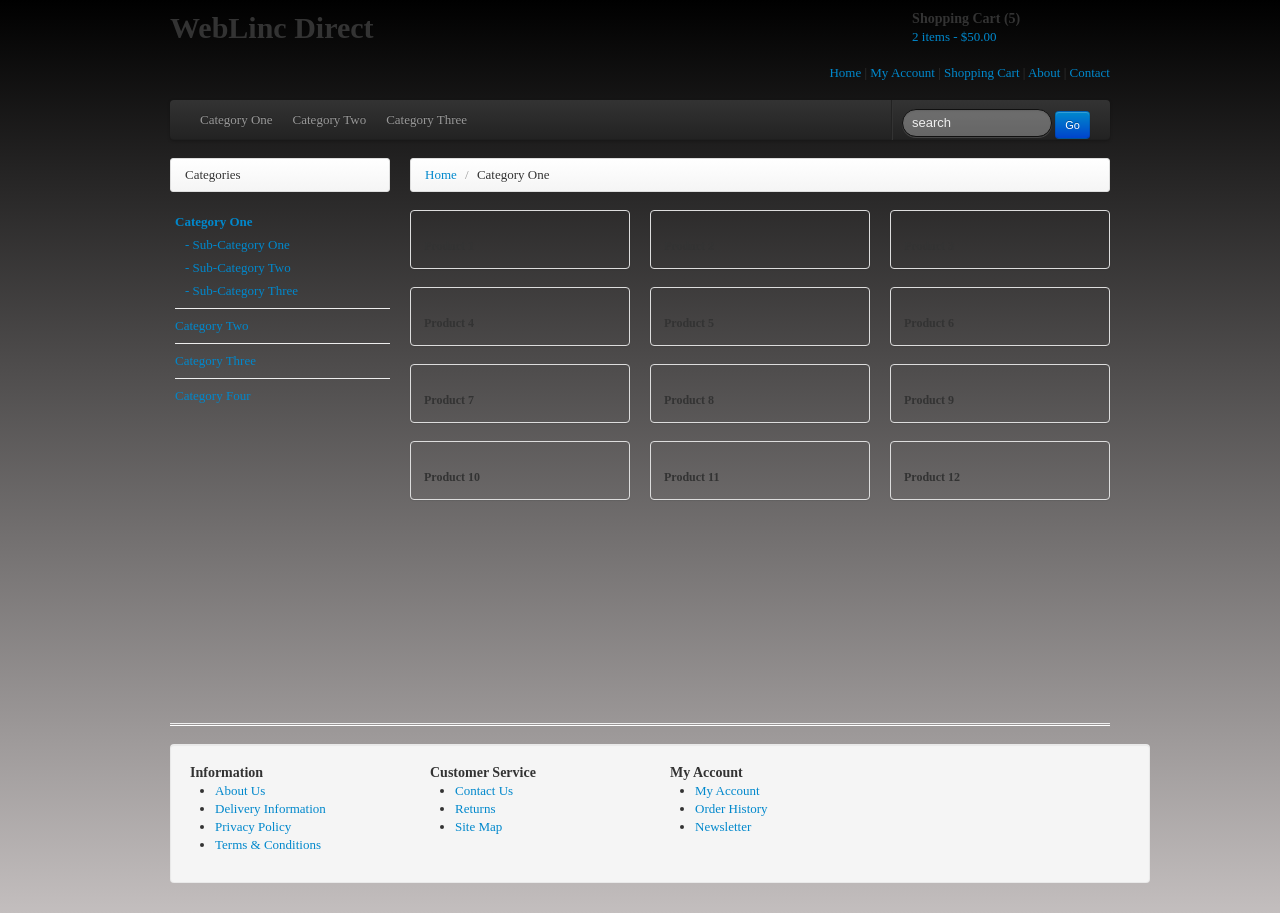
==== index.html @ e4625c04 "Initial commit" ====
<!DOCTYPE html>
<!--[if lt IE 7]>      <html class="no-js lt-ie9 lt-ie8 lt-ie7"> <![endif]-->
<!--[if IE 7]>         <html class="no-js lt-ie9 lt-ie8"> <![endif]-->
<!--[if IE 8]>         <html class="no-js lt-ie9"> <![endif]-->
<!--[if gt IE 8]><!--> <html class="no-js"> <!--<![endif]-->
    <head>
        <meta charset="utf-8">
        <meta http-equiv="X-UA-Compatible" content="IE=edge,chrome=1">
        <title>Product Brow-fluidse</title>
        <meta name="description" content="">
        <meta name="viewport" content="width=device-width">

        <!-- Place favicon.ico and apple-touch-icon.png in the root directory -->

        <link rel="stylesheet" href="css/normalize.css">
        <link rel="stylesheet" href="css/main.css">
        <link rel="stylesheet" href="css/bootstrap/main.css">
        <link rel="stylesheet" href="css/bootstrap/bootstrap.css">
        <script src="js/vendor/modernizr-2.6.2.min.js"></script>
    </head>
    <body>
        <div class="container wrapper clearfix">
                        <!-- Start Header-->
            <div class="row-fluid">
                <div class="span4 logo">
                    <a href="index.html">
                        <h1>WebLinc Direct</h1>
                    </a>
                </div>
                <div class="span8">
                    <div class="row-fluid">
                        <div class="span8">&nbsp;</div>
                        <div class="span4">
                            <a href="cart.html"><h4>Shopping Cart (5)</h4></a>
                            <a href="cart.html">2 items - $50.00 </a>
                        </div>
                    </div>
                    <br/>
                    <div class="row-fluid">
                        <div class="link pull-right">
                            <a href="index.html">Home</a> |
                            <a href="my_account.html">My Account</a> |
                            <a href="cart.html">Shopping Cart</a> |
                            <a href="about.html">About</a> |
                            <a href="contact.html">Contact</a>
                        </div>
                    </div>
                </div>
            </div>
            <!-- End Header-->

            <!-- Start Navigation -->
            <div class="row-fluid">
                <div class="span12">
                    <div class="navbar">
                        <div class="navbar-inner">
                            <div class="container" style="width: auto;">
                                <a class="btn btn-navbar" data-toggle="collapse" data-target=".nav-collapse">
                                    <span class="icon-bar"></span>
                                    <span class="icon-bar"></span>
                                    <span class="icon-bar"></span>
                                </a>
                                <div class="nav-collapse">
                                    <ul class="nav">
                                        <li><a href="category.html">Category One</a></li>
                                        <li><a href="category.html">Category Two</a></li>
                                        <li><a href="category.html">Category Three</a></li>

                                    </ul>
                                    <ul class="nav  pull-right">
                                        <li class="divider-vertical"></li>
                                        <form class="navbar-search" method="get" action="">
                                            <input class="search-query  span2" placeholder="search" type="text"/>
                                            <button class="btn btn-primary btn-small" type="submit">Go</button>
                                        </form>
                                    </ul>
                                </div>
                            </div>
                        </div>
                    </div>
                </div>
            </div>
            <!-- End Navigation -->
            <div class="row-fluid">
                <div class="span3">
                    <!-- start sidebar -->
                    <ul class="breadcrumb">
                        <li><span>Categories</span></li>
                    </ul>
                    <div class="product_list">
                        <ul class="nav">
                            <li>
                                <a class="active" href="category.html">Category One</a>
                                <ul>
                                    <li><a href="listing.html"> - Sub-Category One</a></li>
                                    <li><a href="listing.html"> - Sub-Category Two</a></li>
                                    <li><a href="listing.html"> - Sub-Category Three</a></li>
                                </ul>
                            </li>

                            <li><a href="category.html">Category Two</a></li>
                            <li><a href="category.html">Category Three</a></li>
                            <li><a href="category.html">Category Four</a></li>

                        </ul>
                    </div>
                    <!-- end sidebar -->        
                </div>
                <div class="span9">
                    <ul class="breadcrumb">
                        <li>
                            <a href="#">Home</a> <span class="divider">/</span>
                        </li>
                        <li class="active">
                            <a href="#">Category One</a>
                        </li>
                    </ul>


                    <div class="row-fluid">
                        <!-- start categories -->
                        <ul class="thumbnails">
                            <li class="span3">
                                <div class="thumbnail">
                                    <a href="products/product-1.html" class="product"><img alt="" src="http://placehold.it/220x180" /></a>
                                    <div class="caption">
                                        <h5>Product 1</h5>
                                    </div>
                                </div>
                            </li>
                            <li class="span3">
                                <div class="thumbnail">
                                    <a href="products/product-2.html" class="product"><img alt="" src="http://placehold.it/220x180" /></a>
                                    <div class="caption">
                                        <h5>Product 2</h5>
                                    </div>
                                </div>
                            </li>
                            <li class="span3">
                                <div class="thumbnail">
                                    <a href="products/product-3.html" class="product"><img alt="" src="http://placehold.it/220x180" /></a>
                                    <div class="caption">
                                        <h5>Product 3</h5>
                                    </div>
                                </div>
                            </li>
                            <li class="span3">
                                <div class="thumbnail">
                                    <a href="products/product-4.html" class="product"><img alt="" src="http://placehold.it/220x180" /></a>
                                    <div class="caption">
                                        <h5>Product 4</h5>
                                    </div>
                                </div>
                            </li>
                            <li class="span3">
                                <div class="thumbnail">
                                    <a href="products/product-5.html" class="product"><img alt="" src="http://placehold.it/220x180" /></a>
                                    <div class="caption">
                                        <h5>Product 5</h5>
                                    </div>
                                </div>
                            </li>
                            <li class="span3">
                                <div class="thumbnail">
                                    <a href="products/product-6.html" class="product"><img alt="" src="http://placehold.it/220x180" /></a>
                                    <div class="caption">
                                        <h5>Product 6</h5>
                                    </div>
                                </div>
                            </li>
                            <li class="span3">
                                <div class="thumbnail">
                                    <a href="products/product-1.html" class="product"><img alt="" src="http://placehold.it/220x180" /></a>
                                    <div class="caption">
                                        <h5>Product 7</h5>
                                    </div>
                                </div>
                            </li>
                            <li class="span3">
                                <div class="thumbnail">
                                    <a href="products/product-2.html" class="product"><img alt="" src="http://placehold.it/220x180" /></a>
                                    <div class="caption">
                                        <h5>Product 8</h5>
                                    </div>
                                </div>
                            </li>
                            <li class="span3">
                                <div class="thumbnail">
                                    <a href="products/product-3.html" class="product"><img alt="" src="http://placehold.it/220x180" /></a>
                                    <div class="caption">
                                        <h5>Product 9</h5>
                                    </div>
                                </div>
                            </li>
                            <li class="span3">
                                <div class="thumbnail">
                                    <a href="products/product-4.html" class="product"><img alt="" src="http://placehold.it/220x180" /></a>
                                    <div class="caption">
                                        <h5>Product 10</h5>
                                    </div>
                                </div>
                            </li>
                            <li class="span3">
                                <div class="thumbnail">
                                    <a href="products/product-5.html" class="product"><img alt="" src="http://placehold.it/220x180" /></a>
                                    <div class="caption">
                                        <h5>Product 11</h5>
                                    </div>
                                </div>
                            </li>
                            <li class="span3">
                                <div class="thumbnail">
                                    <a href="products/product-6.html" class="product"><img alt="" src="http://placehold.it/220x180" /></a>
                                    <div class="caption">
                                        <h5>Product 12</h5>
                                    </div>
                                </div>
                            </li>
                        </ul>
                        <!-- end categories -->
                    </div>
                </div>

            </div>


            <footer>
                <hr>
                <div class="row-fluid well no_margin_left">

                    <div class="span3">
                        <h4>Information</h4>
                        <ul>
                            <li><a href="about.html">About Us</a></li>
                            <li><a href="about.html">Delivery Information</a></li>
                            <li><a href="about.html">Privacy Policy</a></li>
                            <li><a href="about.html">Terms &amp; Conditions</a></li>
                        </ul>
                    </div>
                    <div class="span3">
                        <h4>Customer Service</h4>
                        <ul>
                            <li><a href="contact.html">Contact Us</a></li>
                            <li><a href="about.html">Returns</a></li>
                            <li><a href="about.html">Site Map</a></li>
                        </ul>
                    </div>

                    <div class="span3">
                        <h4>My Account</h4>
                        <ul>
                            <li><a href="my_account.html">My Account</a></li>
                            <li><a href="about.html">Order History</a></li>

                            <li><a href="about.html">Newsletter</a></li>
                        </ul>
                    </div>

                </div>
            </footer>
        </div>
        <div class="quickview-container"></div>

        <script src="js/vendor/jquery-1.8.2.min.js"></script>
        <script src="js/plugins.js"></script>
        <script src="js/main.js"></script>
    </body>
</html>
---- css/main.css ----
/*
 * HTML5 Boilerplate
 *
 * What follows is the result of much research on cross-browser styling.
 * Credit left inline and big thanks to Nicolas Gallagher, Jonathan Neal,
 * Kroc Camen, and the H5BP dev community and team.
 */

/* ==========================================================================
   Base styles: opinionated defaults
   ========================================================================== */

html,
button,
input,
select,
textarea {
    color: #222;
}

body {
    font-size: 1em;
    line-height: 1.4;
}

/*
 * Remove text-shadow in selection highlight: h5bp.com/i
 * These selection declarations have to be separate.
 * Customize the background color to match your design.
 */

::-moz-selection {
    background: #b3d4fc;
    text-shadow: none;
}

::selection {
    background: #b3d4fc;
    text-shadow: none;
}

/*
 * A better looking default horizontal rule
 */

hr {
    display: block;
    height: 1px;
    border: 0;
    border-top: 1px solid #ccc;
    margin: 1em 0;
    padding: 0;
}

/*
 * Remove the gap between images and the bottom of their containers: h5bp.com/i/440
 */

img {
    vertical-align: middle;
}

/*
 * Remove default fieldset styles.
 */

fieldset {
    border: 0;
    margin: 0;
    padding: 0;
}

/*
 * Allow only vertical resizing of textareas.
 */

textarea {
    resize: vertical;
}

/* ==========================================================================
   Chrome Frame prompt
   ========================================================================== */

.chromeframe {
    margin: 0.2em 0;
    background: #ccc;
    color: #000;
    padding: 0.2em 0;
}

/* ==========================================================================
   Author's custom styles
   ========================================================================== */

body {
    background: -webkit-gradient(linear, left top, left bottom, from(#000), to(#C3BEBE)); /* for webkit browsers */
    background: -moz-linear-gradient(top,  #000,  #C3BEBE); /* for firefox 3.6+ */
}
.wrapper {
    font-family: Palatino, "Palatino Linotype", "Palatino LT STD", "Book Antiqua", Georgia, serif;
}
.wrapper.in-quickview {
    width: 48%;
    margin: 1%;
}
    .in-quickview .thumbnails li {
        width: 29%;
    }
    .quickview-container {
        display: none;
        position: fixed;
        top: 0;
        right: 0;
        width: 48%;
        height: 100%;
    }
        .quickview .product-detail { display: none; }
    .qv-count-1 .quickview-container,
    .qv-count-2 .quickview-container,
    .qv-count-3 .quickview-container {
        display: block;
    }
        .quickview {
            border: 1px solid #000;
        }
        .qv-count-1 .quickview {
            height: 100%;
            background: #fff url(../img/quickview-large.jpg) center center no-repeat;
        }
        .qv-count-2 .quickview {
            height: 50%;
            background: #fff url(../img/quickview-medium.jpg) center center no-repeat;
        }
        .qv-count-3 .quickview {
            height: 33%;
            background: #fff url(../img/quickview-small.jpg) center center no-repeat;
        }

/* ==========================================================================
   Helper classes
   ========================================================================== */

/*
 * Image replacement
 */

.ir {
    background-color: transparent;
    border: 0;
    overflow: hidden;
    /* IE 6/7 fallback */
    *text-indent: -9999px;
}

.ir:before {
    content: "";
    display: block;
    width: 0;
    height: 100%;
}

/*
 * Hide from both screenreaders and browsers: h5bp.com/u
 */

.hidden {
    display: none !important;
    visibility: hidden;
}

/*
 * Hide only visually, but have it available for screenreaders: h5bp.com/v
 */

.visuallyhidden {
    border: 0;
    clip: rect(0 0 0 0);
    height: 1px;
    margin: -1px;
    overflow: hidden;
    padding: 0;
    position: absolute;
    width: 1px;
}

/*
 * Extends the .visuallyhidden class to allow the element to be focusable
 * when navigated to via the keyboard: h5bp.com/p
 */

.visuallyhidden.focusable:active,
.visuallyhidden.focusable:focus {
    clip: auto;
    height: auto;
    margin: 0;
    overflow: visible;
    position: static;
    width: auto;
}

/*
 * Hide visually and from screenreaders, but maintain layout
 */

.invisible {
    visibility: hidden;
}

/*
 * Clearfix: contain floats
 *
 * For modern browsers
 * 1. The space content is one way to avoid an Opera bug when the
 *    `contenteditable` attribute is included anywhere else in the document.
 *    Otherwise it causes space to appear at the top and bottom of elements
 *    that receive the `clearfix` class.
 * 2. The use of `table` rather than `block` is only necessary if using
 *    `:before` to contain the top-margins of child elements.
 */

.clearfix:before,
.clearfix:after {
    content: " "; /* 1 */
    display: table; /* 2 */
}

.clearfix:after {
    clear: both;
}

/*
 * For IE 6/7 only
 * Include this rule to trigger hasLayout and contain floats.
 */

.clearfix {
    *zoom: 1;
}

/* ==========================================================================
   EXAMPLE Media Queries for Responsive Design.
   Theses examples override the primary ('mobile first') styles.
   Modify as content requires.
   ========================================================================== */

@media only screen and (min-width: 35em) {
    /* Style adjustments for viewports that meet the condition */
}

@media only screen and (-webkit-min-device-pixel-ratio: 1.5),
       only screen and (min-resolution: 144dpi) {
    /* Style adjustments for high resolution devices */
}

/* ==========================================================================
   Print styles.
   Inlined to avoid required HTTP connection: h5bp.com/r
   ========================================================================== */

@media print {
    * {
        background: transparent !important;
        color: #000 !important; /* Black prints faster: h5bp.com/s */
        box-shadow: none !important;
        text-shadow: none !important;
    }

    a,
    a:visited {
        text-decoration: underline;
    }

    a[href]:after {
        content: " (" attr(href) ")";
    }

    abbr[title]:after {
        content: " (" attr(title) ")";
    }

    /*
     * Don't show links for images, or javascript/internal links
     */

    .ir a:after,
    a[href^="javascript:"]:after,
    a[href^="#"]:after {
        content: "";
    }

    pre,
    blockquote {
        border: 1px solid #999;
        page-break-inside: avoid;
    }

    thead {
        display: table-header-group; /* h5bp.com/t */
    }

    tr,
    img {
        page-break-inside: avoid;
    }

    img {
        max-width: 100% !important;
    }

    @page {
        margin: 0.5cm;
    }

    p,
    h2,
    h3 {
        orphans: 3;
        widows: 3;
    }

    h2,
    h3 {
        page-break-after: avoid;
    }
}
---- css/bootstrap/main.css ----
/* 
    Document   : style
    Created on : Mar 3, 2012, 7:04:15 PM
    Author     : gieart
    Description:
        Purpose of the stylesheet follows.
*/

body{padding-top: 10px; padding-bottom: 10px}   
.span12, .container{width: 940px;}
.no_margin_left {margin-left: 0;}
.footer h4{margin-top: 8px;}

.logo{
    height: 90px;
}

.links a{
    margin-right: 5px;
}

/* product_list - the side bar*/
.product_list {
    margin-top: -5px;
    margin-left: 5px;
    min-height: 500px;
}
.product_list ul {
    list-style: none;
    margin: 0;
}
.product_list > ul > li {
    padding: 8px 8px 8px 0px;
}
.product_list > ul > li + li {
    border-top: 1px solid #EEEEEE;
}
.product_list > ul > li > a {
    text-decoration: none;
}
.product_list > ul > li > a:hover{
    text-decoration: none;
    background: none;
}
.product_list > ul > li ul {
    display: none;
}
.product_list > ul > li a.active {
    font-weight: bold;
}
.product_list > ul > li a.active + ul {
    display: block;
}
.product_list > ul > li ul > li {
    padding: 5px 5px 0px 10px;
}
.product_list > ul > li ul > li > a {
    text-decoration: none;
    display: block;
}
.product_list > ul > li ul > li > a.active {
    font-weight: bold;
}



.related_products .span2 {
    width:160px;
}


.product_comparison .thumbnail{
    border: none;
    text-align:center;

}

.product_comparison small{
    font-weight: normal;
}

.product_comparison .product_stars {
    text-align:center;
    margin: 0 auto;
    width: 85px;
}
.product_comparison .price_summary td{
    text-align:center;
}
.navbar .btn.search_btn {
    margin-top:1px;
}

.carousel-inner {
    height: 286px;
}
.carousel-caption {
    bottom: -77px;
}

.popular_products .span2{
    width:160px;
}


.customer_service {
    text-align:right;
    font-size:13px;
}

.table td.center_text{
    text-align:center;
}
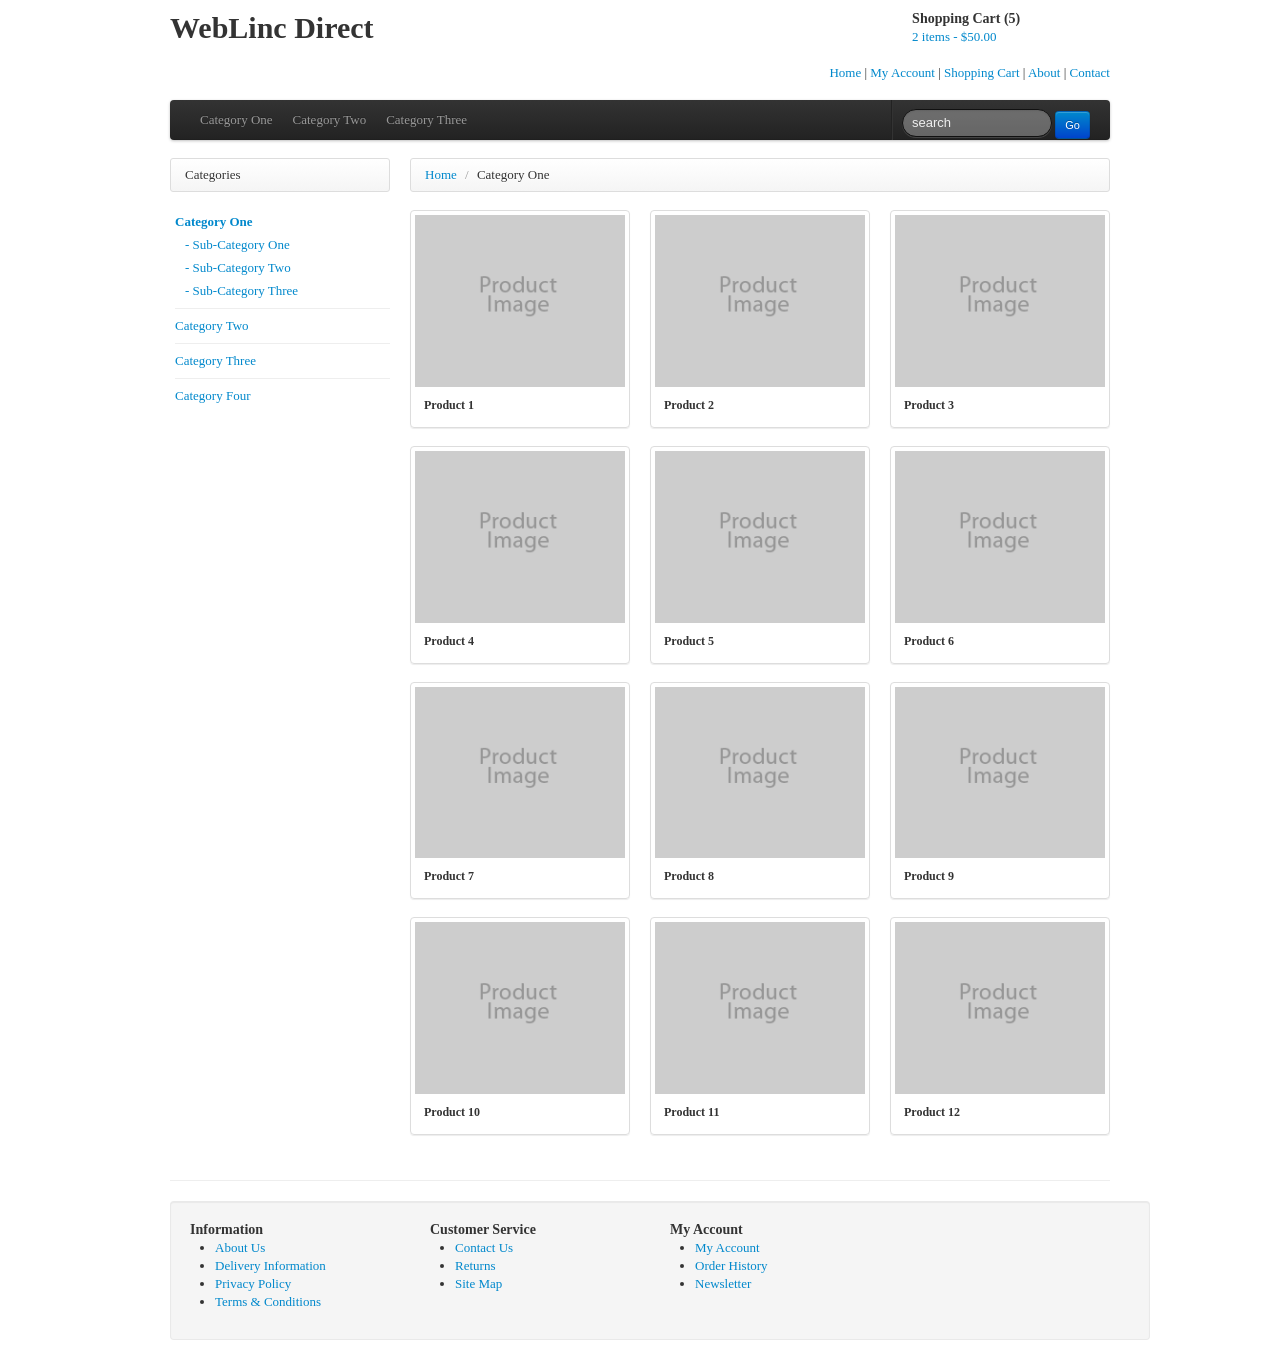
==== commit 157e1628: "Add quickview hover icons and refine styling" ====
--- a/index.html
+++ b/index.html
@@ -6,7 +6,7 @@
     <head>
         <meta charset="utf-8">
         <meta http-equiv="X-UA-Compatible" content="IE=edge,chrome=1">
-        <title>Product Brow-fluidse</title>
+        <title>Product Browse Experiment: Multiple Quick View</title>
         <meta name="description" content="">
         <meta name="viewport" content="width=device-width">
 
@@ -122,7 +122,10 @@
                         <ul class="thumbnails">
                             <li class="span3">
                                 <div class="thumbnail">
-                                    <a href="products/product-1.html" class="product"><img alt="" src="http://placehold.it/220x180" /></a>
+                                    <a href="products/product-1.html" class="product">
+                                        <img alt="" src="img/image_placeholder.png" />
+                                        <span class="quickview-trigger">Quickview</span>
+                                    </a>
                                     <div class="caption">
                                         <h5>Product 1</h5>
                                     </div>
@@ -130,7 +133,10 @@
                             </li>
                             <li class="span3">
                                 <div class="thumbnail">
-                                    <a href="products/product-2.html" class="product"><img alt="" src="http://placehold.it/220x180" /></a>
+                                    <a href="products/product-2.html" class="product">
+                                        <img alt="" src="img/image_placeholder.png" />
+                                        <span class="quickview-trigger">Quickview</span>
+                                    </a>
                                     <div class="caption">
                                         <h5>Product 2</h5>
                                     </div>
@@ -138,7 +144,10 @@
                             </li>
                             <li class="span3">
                                 <div class="thumbnail">
-                                    <a href="products/product-3.html" class="product"><img alt="" src="http://placehold.it/220x180" /></a>
+                                    <a href="products/product-3.html" class="product">
+                                        <img alt="" src="img/image_placeholder.png" />
+                                        <span class="quickview-trigger">Quickview</span>
+                                    </a>
                                     <div class="caption">
                                         <h5>Product 3</h5>
                                     </div>
@@ -146,7 +155,10 @@
                             </li>
                             <li class="span3">
                                 <div class="thumbnail">
-                                    <a href="products/product-4.html" class="product"><img alt="" src="http://placehold.it/220x180" /></a>
+                                    <a href="products/product-4.html" class="product">
+                                        <img alt="" src="img/image_placeholder.png" />
+                                        <span class="quickview-trigger">Quickview</span>
+                                    </a>
                                     <div class="caption">
                                         <h5>Product 4</h5>
                                     </div>
@@ -154,7 +166,10 @@
                             </li>
                             <li class="span3">
                                 <div class="thumbnail">
-                                    <a href="products/product-5.html" class="product"><img alt="" src="http://placehold.it/220x180" /></a>
+                                    <a href="products/product-5.html" class="product">
+                                        <img alt="" src="img/image_placeholder.png" />
+                                        <span class="quickview-trigger">Quickview</span>
+                                    </a>
                                     <div class="caption">
                                         <h5>Product 5</h5>
                                     </div>
@@ -162,7 +177,10 @@
                             </li>
                             <li class="span3">
                                 <div class="thumbnail">
-                                    <a href="products/product-6.html" class="product"><img alt="" src="http://placehold.it/220x180" /></a>
+                                    <a href="products/product-6.html" class="product">
+                                        <img alt="" src="img/image_placeholder.png" />
+                                        <span class="quickview-trigger">Quickview</span>
+                                    </a>
                                     <div class="caption">
                                         <h5>Product 6</h5>
                                     </div>
@@ -170,7 +188,10 @@
                             </li>
                             <li class="span3">
                                 <div class="thumbnail">
-                                    <a href="products/product-1.html" class="product"><img alt="" src="http://placehold.it/220x180" /></a>
+                                    <a href="products/product-1.html" class="product">
+                                        <img alt="" src="img/image_placeholder.png" />
+                                        <span class="quickview-trigger">Quickview</span>
+                                    </a>
                                     <div class="caption">
                                         <h5>Product 7</h5>
                                     </div>
@@ -178,7 +199,10 @@
                             </li>
                             <li class="span3">
                                 <div class="thumbnail">
-                                    <a href="products/product-2.html" class="product"><img alt="" src="http://placehold.it/220x180" /></a>
+                                    <a href="products/product-2.html" class="product">
+                                        <img alt="" src="img/image_placeholder.png" />
+                                        <span class="quickview-trigger">Quickview</span>
+                                    </a>
                                     <div class="caption">
                                         <h5>Product 8</h5>
                                     </div>
@@ -186,7 +210,10 @@
                             </li>
                             <li class="span3">
                                 <div class="thumbnail">
-                                    <a href="products/product-3.html" class="product"><img alt="" src="http://placehold.it/220x180" /></a>
+                                    <a href="products/product-3.html" class="product">
+                                        <img alt="" src="img/image_placeholder.png" />
+                                        <span class="quickview-trigger">Quickview</span>
+                                    </a>
                                     <div class="caption">
                                         <h5>Product 9</h5>
                                     </div>
@@ -194,7 +221,10 @@
                             </li>
                             <li class="span3">
                                 <div class="thumbnail">
-                                    <a href="products/product-4.html" class="product"><img alt="" src="http://placehold.it/220x180" /></a>
+                                    <a href="products/product-4.html" class="product">
+                                        <img alt="" src="img/image_placeholder.png" />
+                                        <span class="quickview-trigger">Quickview</span>
+                                    </a>
                                     <div class="caption">
                                         <h5>Product 10</h5>
                                     </div>
@@ -202,7 +232,10 @@
                             </li>
                             <li class="span3">
                                 <div class="thumbnail">
-                                    <a href="products/product-5.html" class="product"><img alt="" src="http://placehold.it/220x180" /></a>
+                                    <a href="products/product-5.html" class="product">
+                                        <img alt="" src="img/image_placeholder.png" />
+                                        <span class="quickview-trigger">Quickview</span>
+                                    </a>
                                     <div class="caption">
                                         <h5>Product 11</h5>
                                     </div>
@@ -210,7 +243,10 @@
                             </li>
                             <li class="span3">
                                 <div class="thumbnail">
-                                    <a href="products/product-6.html" class="product"><img alt="" src="http://placehold.it/220x180" /></a>
+                                    <a href="products/product-6.html" class="product">
+                                        <img alt="" src="img/image_placeholder.png" />
+                                        <span class="quickview-trigger">Quickview</span>
+                                    </a>
                                     <div class="caption">
                                         <h5>Product 12</h5>
                                     </div>
--- a/css/main.css
+++ b/css/main.css
@@ -93,10 +93,7 @@
    Author's custom styles
    ========================================================================== */
 
-body {
-    background: -webkit-gradient(linear, left top, left bottom, from(#000), to(#C3BEBE)); /* for webkit browsers */
-    background: -moz-linear-gradient(top,  #000,  #C3BEBE); /* for firefox 3.6+ */
-}
+body {}
 .wrapper {
     font-family: Palatino, "Palatino Linotype", "Palatino LT STD", "Book Antiqua", Georgia, serif;
 }
@@ -137,6 +134,29 @@
             background: #fff url(../img/quickview-small.jpg) center center no-repeat;
         }
 
+.caption h5 {
+    color: #333;
+}
+
+.thumbnail {
+    position: relative;
+}
+    .thumbnail .quickview-trigger {
+        display: none;
+        text-align: center;
+    }
+    .hover .thumbnail .quickview-trigger {
+        display: block;
+        position: absolute;
+        top: 10px;
+        left: 10px;
+        width: 35px;
+        height: 35px;
+        background: url(../img/quickview.png) no-repeat;
+        text-indent: -9999px;
+        direction: ltr;
+    }
+
 /* ==========================================================================
    Helper classes
    ========================================================================== */
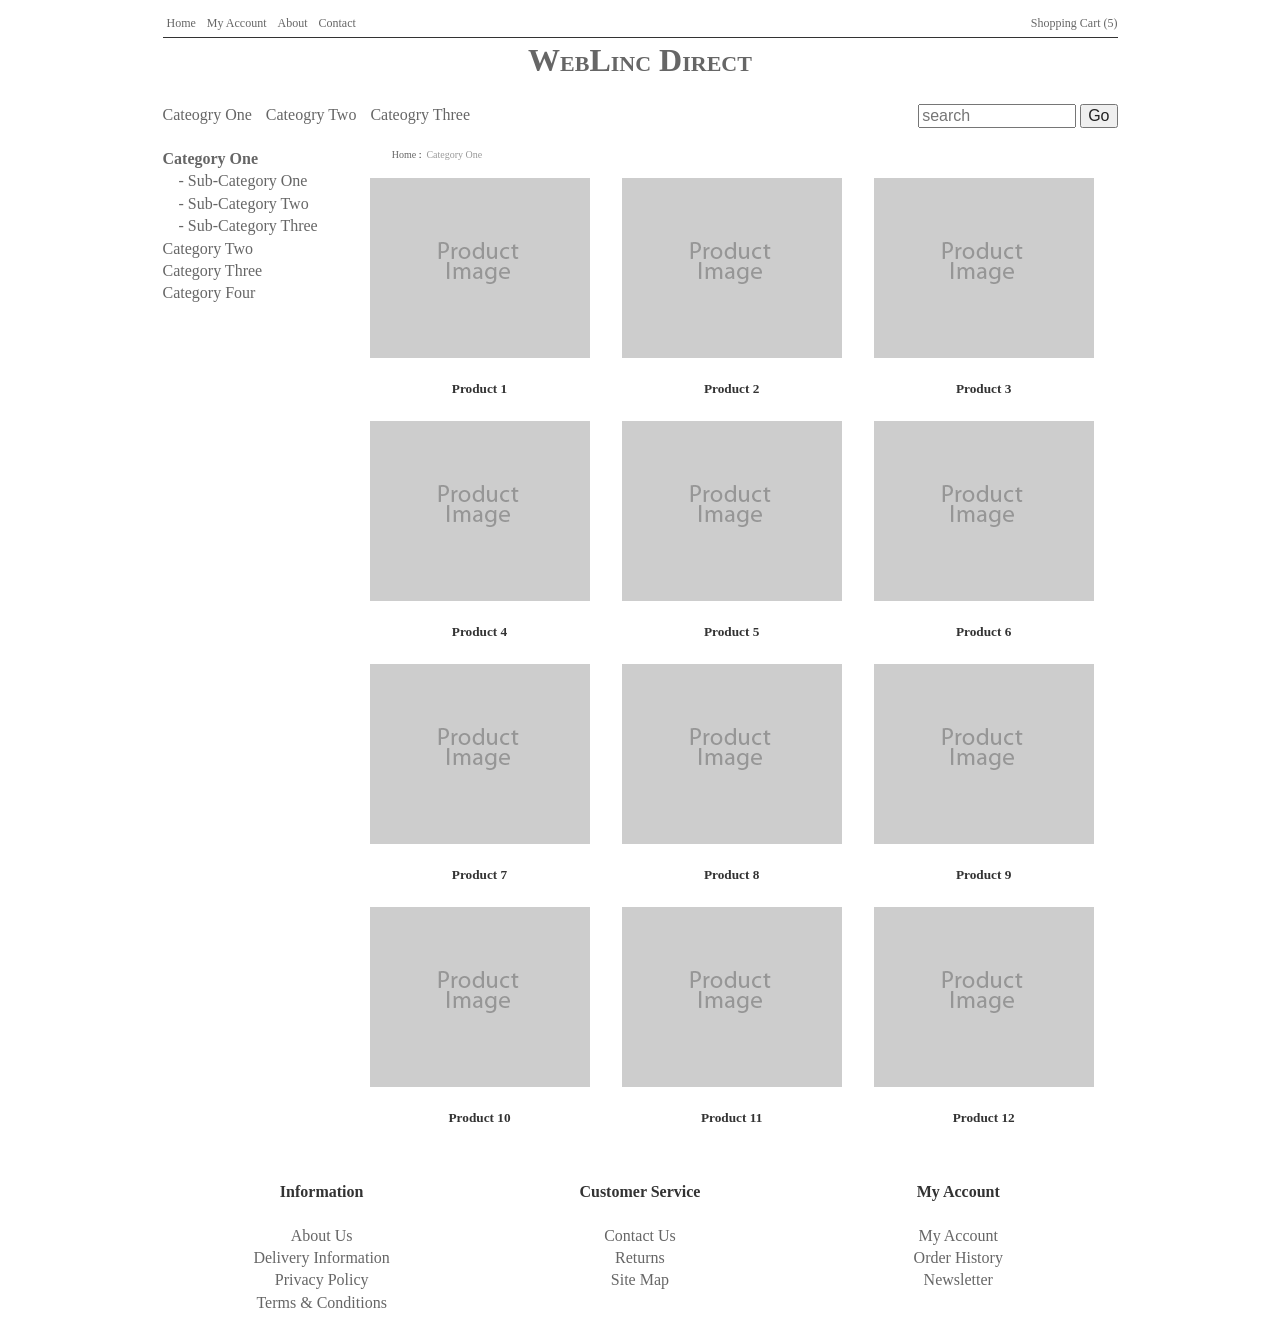
==== commit 7d5ed533: "Simplify markup and refactor CSS and JS" ====
--- a/index.html
+++ b/index.html
@@ -9,292 +9,211 @@
         <title>Product Browse Experiment: Multiple Quick View</title>
         <meta name="description" content="">
         <meta name="viewport" content="width=device-width">
-
-        <!-- Place favicon.ico and apple-touch-icon.png in the root directory -->
-
         <link rel="stylesheet" href="css/normalize.css">
         <link rel="stylesheet" href="css/main.css">
-        <link rel="stylesheet" href="css/bootstrap/main.css">
-        <link rel="stylesheet" href="css/bootstrap/bootstrap.css">
         <script src="js/vendor/modernizr-2.6.2.min.js"></script>
     </head>
     <body>
-        <div class="container wrapper clearfix">
-                        <!-- Start Header-->
-            <div class="row-fluid">
-                <div class="span4 logo">
+        <div class="wrapper clearfix">
+            <div class="header clearfix">
+                <div class="utility">
+                    <ul class="utility-nav clearfix">
+                        <li><a href="#">Home</a></li>
+                        <li><a href="#">My Account</a></li>
+                        <li><a href="#">About</a></li>
+                        <li><a href="#">Contact</a></li>
+                    </ul>
+                </div>
+                <div class="cart clearfix">
+                    <a href="#">Shopping Cart (5)</a>
+                </div>
+                <div class="logo">
                     <a href="index.html">
                         <h1>WebLinc Direct</h1>
                     </a>
                 </div>
-                <div class="span8">
-                    <div class="row-fluid">
-                        <div class="span8">&nbsp;</div>
-                        <div class="span4">
-                            <a href="cart.html"><h4>Shopping Cart (5)</h4></a>
-                            <a href="cart.html">2 items - $50.00 </a>
-                        </div>
-                    </div>
-                    <br/>
-                    <div class="row-fluid">
-                        <div class="link pull-right">
-                            <a href="index.html">Home</a> |
-                            <a href="my_account.html">My Account</a> |
-                            <a href="cart.html">Shopping Cart</a> |
-                            <a href="about.html">About</a> |
-                            <a href="contact.html">Contact</a>
-                        </div>
-                    </div>
-                </div>
+                <a href="#" class="menu">Menu</a>
+                <div class="navigation clearfix">
+                    <ul class="primary-nav clearfix">
+                        <li><a href="#">Cateogry One</a></li>
+                        <li><a href="#">Cateogry Two</a></li>
+                        <li><a href="#">Cateogry Three</a></li>
+                    </ul>
+                </div>
+                <form class="search clearfix" method="get" action="">
+                    <input placeholder="search" type="text"/>
+                    <button type="submit">Go</button>
+                </form>
             </div>
-            <!-- End Header-->
-
-            <!-- Start Navigation -->
-            <div class="row-fluid">
-                <div class="span12">
-                    <div class="navbar">
-                        <div class="navbar-inner">
-                            <div class="container" style="width: auto;">
-                                <a class="btn btn-navbar" data-toggle="collapse" data-target=".nav-collapse">
-                                    <span class="icon-bar"></span>
-                                    <span class="icon-bar"></span>
-                                    <span class="icon-bar"></span>
-                                </a>
-                                <div class="nav-collapse">
-                                    <ul class="nav">
-                                        <li><a href="category.html">Category One</a></li>
-                                        <li><a href="category.html">Category Two</a></li>
-                                        <li><a href="category.html">Category Three</a></li>
-
-                                    </ul>
-                                    <ul class="nav  pull-right">
-                                        <li class="divider-vertical"></li>
-                                        <form class="navbar-search" method="get" action="">
-                                            <input class="search-query  span2" placeholder="search" type="text"/>
-                                            <button class="btn btn-primary btn-small" type="submit">Go</button>
-                                        </form>
-                                    </ul>
-                                </div>
-                            </div>
-                        </div>
-                    </div>
-                </div>
-            </div>
-            <!-- End Navigation -->
-            <div class="row-fluid">
-                <div class="span3">
-                    <!-- start sidebar -->
-                    <ul class="breadcrumb">
-                        <li><span>Categories</span></li>
-                    </ul>
-                    <div class="product_list">
-                        <ul class="nav">
-                            <li>
-                                <a class="active" href="category.html">Category One</a>
-                                <ul>
-                                    <li><a href="listing.html"> - Sub-Category One</a></li>
-                                    <li><a href="listing.html"> - Sub-Category Two</a></li>
-                                    <li><a href="listing.html"> - Sub-Category Three</a></li>
-                                </ul>
-                            </li>
-
-                            <li><a href="category.html">Category Two</a></li>
-                            <li><a href="category.html">Category Three</a></li>
-                            <li><a href="category.html">Category Four</a></li>
-
+
+            <div class="content clearfix">
+                <div class="main-content clearfix">
+                    <ul class="breadcrumbs clearfix">
+                        <li><a href="#">Home</a></li>
+                        <li class="active"><a href="#">Category One</a></li>
+                    </ul>
+
+                    <div class="product-container clearfix">
+                        <ul class="products clearfix">
+                            <li class="product clearfix">
+                                <div class="media clearfix">
+                                    <a href="products/product-1.html" class="product-image"><img alt="" src="img/image_placeholder.png" /></a>
+                                </div>
+                                <div class="info clearfix">
+                                    <h5 class="name">Product 1</h5>
+                                </div>
+                                <span class="quickview-trigger">Quickview</span>
+                            </li>
+                            <li class="product clearfix">
+                                <div class="media clearfix">
+                                    <a href="products/product-2.html" class="product-image"><img alt="" src="img/image_placeholder.png" /></a>
+                                </div>
+                                <div class="info clearfix">
+                                    <h5 class="name">Product 2</h5>
+                                </div>
+                                <span class="quickview-trigger">Quickview</span>
+                            </li>
+                            <li class="product clearfix">
+                                <div class="media clearfix">
+                                    <a href="products/product-3.html" class="product-image"><img alt="" src="img/image_placeholder.png" /></a>
+                                </div>
+                                <div class="info clearfix">
+                                    <h5 class="name">Product 3</h5>
+                                </div>
+                                <span class="quickview-trigger">Quickview</span>
+                            </li>
+                            <li class="product clearfix">
+                                <div class="media clearfix">
+                                    <a href="products/product-4.html" class="product-image"><img alt="" src="img/image_placeholder.png" /></a>
+                                </div>
+                                <div class="info clearfix">
+                                    <h5 class="name">Product 4</h5>
+                                </div>
+                                <span class="quickview-trigger">Quickview</span>
+                            </li>
+                            <li class="product clearfix">
+                                <div class="media clearfix">
+                                    <a href="products/product-5.html" class="product-image"><img alt="" src="img/image_placeholder.png" /></a>
+                                </div>
+                                <div class="info clearfix">
+                                    <h5 class="name">Product 5</h5>
+                                </div>
+                                <span class="quickview-trigger">Quickview</span>
+                            </li>
+                            <li class="product clearfix">
+                                <div class="media clearfix">
+                                    <a href="products/product-6.html" class="product-image"><img alt="" src="img/image_placeholder.png" /></a>
+                                </div>
+                                <div class="info clearfix">
+                                    <h5 class="name">Product 6</h5>
+                                </div>
+                                <span class="quickview-trigger">Quickview</span>
+                            </li>
+                            <li class="product clearfix">
+                                <div class="media clearfix">
+                                    <a href="products/product-7.html" class="product-image"><img alt="" src="img/image_placeholder.png" /></a>
+                                </div>
+                                <div class="info clearfix">
+                                    <h5 class="name">Product 7</h5>
+                                </div>
+                                <span class="quickview-trigger">Quickview</span>
+                            </li>
+                            <li class="product clearfix">
+                                <div class="media clearfix">
+                                    <a href="products/product-8.html" class="product-image"><img alt="" src="img/image_placeholder.png" /></a>
+                                </div>
+                                <div class="info clearfix">
+                                    <h5 class="name">Product 8</h5>
+                                </div>
+                                <span class="quickview-trigger">Quickview</span>
+                            </li>
+                            <li class="product clearfix">
+                                <div class="media clearfix">
+                                    <a href="products/product-9.html" class="product-image"><img alt="" src="img/image_placeholder.png" /></a>
+                                </div>
+                                <div class="info clearfix">
+                                    <h5 class="name">Product 9</h5>
+                                </div>
+                                <span class="quickview-trigger">Quickview</span>
+                            </li>
+                            <li class="product clearfix">
+                                <div class="media clearfix">
+                                    <a href="products/product-10.html" class="product-image"><img alt="" src="img/image_placeholder.png" /></a>
+                                </div>
+                                <div class="info clearfix">
+                                    <h5 class="name">Product 10</h5>
+                                </div>
+                                <span class="quickview-trigger">Quickview</span>
+                            </li>
+                            <li class="product clearfix">
+                                <div class="media clearfix">
+                                    <a href="products/product-11.html" class="product-image"><img alt="" src="img/image_placeholder.png" /></a>
+                                </div>
+                                <div class="info clearfix">
+                                    <h5 class="name">Product 11</h5>
+                                </div>
+                                <span class="quickview-trigger">Quickview</span>
+                            </li>
+                            <li class="product clearfix">
+                                <div class="media clearfix">
+                                    <a href="products/product-12.html" class="product-image"><img alt="" src="img/image_placeholder.png" /></a>
+                                </div>
+                                <div class="info clearfix">
+                                    <h5 class="name">Product 12</h5>
+                                </div>
+                                <span class="quickview-trigger">Quickview</span>
+                            </li>
                         </ul>
                     </div>
-                    <!-- end sidebar -->        
-                </div>
-                <div class="span9">
-                    <ul class="breadcrumb">
+                </div>
+
+                <div class="sidebar clearfix">
+                    <ul class="secondary-nav clearfix">
                         <li>
-                            <a href="#">Home</a> <span class="divider">/</span>
+                            <a class="active" href="#">Category One</a>
+                            <ul>
+                                <li><a href="#"> - Sub-Category One</a></li>
+                                <li><a href="#"> - Sub-Category Two</a></li>
+                                <li><a href="#"> - Sub-Category Three</a></li>
+                            </ul>
                         </li>
-                        <li class="active">
-                            <a href="#">Category One</a>
-                        </li>
-                    </ul>
-
-
-                    <div class="row-fluid">
-                        <!-- start categories -->
-                        <ul class="thumbnails">
-                            <li class="span3">
-                                <div class="thumbnail">
-                                    <a href="products/product-1.html" class="product">
-                                        <img alt="" src="img/image_placeholder.png" />
-                                        <span class="quickview-trigger">Quickview</span>
-                                    </a>
-                                    <div class="caption">
-                                        <h5>Product 1</h5>
-                                    </div>
-                                </div>
-                            </li>
-                            <li class="span3">
-                                <div class="thumbnail">
-                                    <a href="products/product-2.html" class="product">
-                                        <img alt="" src="img/image_placeholder.png" />
-                                        <span class="quickview-trigger">Quickview</span>
-                                    </a>
-                                    <div class="caption">
-                                        <h5>Product 2</h5>
-                                    </div>
-                                </div>
-                            </li>
-                            <li class="span3">
-                                <div class="thumbnail">
-                                    <a href="products/product-3.html" class="product">
-                                        <img alt="" src="img/image_placeholder.png" />
-                                        <span class="quickview-trigger">Quickview</span>
-                                    </a>
-                                    <div class="caption">
-                                        <h5>Product 3</h5>
-                                    </div>
-                                </div>
-                            </li>
-                            <li class="span3">
-                                <div class="thumbnail">
-                                    <a href="products/product-4.html" class="product">
-                                        <img alt="" src="img/image_placeholder.png" />
-                                        <span class="quickview-trigger">Quickview</span>
-                                    </a>
-                                    <div class="caption">
-                                        <h5>Product 4</h5>
-                                    </div>
-                                </div>
-                            </li>
-                            <li class="span3">
-                                <div class="thumbnail">
-                                    <a href="products/product-5.html" class="product">
-                                        <img alt="" src="img/image_placeholder.png" />
-                                        <span class="quickview-trigger">Quickview</span>
-                                    </a>
-                                    <div class="caption">
-                                        <h5>Product 5</h5>
-                                    </div>
-                                </div>
-                            </li>
-                            <li class="span3">
-                                <div class="thumbnail">
-                                    <a href="products/product-6.html" class="product">
-                                        <img alt="" src="img/image_placeholder.png" />
-                                        <span class="quickview-trigger">Quickview</span>
-                                    </a>
-                                    <div class="caption">
-                                        <h5>Product 6</h5>
-                                    </div>
-                                </div>
-                            </li>
-                            <li class="span3">
-                                <div class="thumbnail">
-                                    <a href="products/product-1.html" class="product">
-                                        <img alt="" src="img/image_placeholder.png" />
-                                        <span class="quickview-trigger">Quickview</span>
-                                    </a>
-                                    <div class="caption">
-                                        <h5>Product 7</h5>
-                                    </div>
-                                </div>
-                            </li>
-                            <li class="span3">
-                                <div class="thumbnail">
-                                    <a href="products/product-2.html" class="product">
-                                        <img alt="" src="img/image_placeholder.png" />
-                                        <span class="quickview-trigger">Quickview</span>
-                                    </a>
-                                    <div class="caption">
-                                        <h5>Product 8</h5>
-                                    </div>
-                                </div>
-                            </li>
-                            <li class="span3">
-                                <div class="thumbnail">
-                                    <a href="products/product-3.html" class="product">
-                                        <img alt="" src="img/image_placeholder.png" />
-                                        <span class="quickview-trigger">Quickview</span>
-                                    </a>
-                                    <div class="caption">
-                                        <h5>Product 9</h5>
-                                    </div>
-                                </div>
-                            </li>
-                            <li class="span3">
-                                <div class="thumbnail">
-                                    <a href="products/product-4.html" class="product">
-                                        <img alt="" src="img/image_placeholder.png" />
-                                        <span class="quickview-trigger">Quickview</span>
-                                    </a>
-                                    <div class="caption">
-                                        <h5>Product 10</h5>
-                                    </div>
-                                </div>
-                            </li>
-                            <li class="span3">
-                                <div class="thumbnail">
-                                    <a href="products/product-5.html" class="product">
-                                        <img alt="" src="img/image_placeholder.png" />
-                                        <span class="quickview-trigger">Quickview</span>
-                                    </a>
-                                    <div class="caption">
-                                        <h5>Product 11</h5>
-                                    </div>
-                                </div>
-                            </li>
-                            <li class="span3">
-                                <div class="thumbnail">
-                                    <a href="products/product-6.html" class="product">
-                                        <img alt="" src="img/image_placeholder.png" />
-                                        <span class="quickview-trigger">Quickview</span>
-                                    </a>
-                                    <div class="caption">
-                                        <h5>Product 12</h5>
-                                    </div>
-                                </div>
-                            </li>
-                        </ul>
-                        <!-- end categories -->
-                    </div>
-                </div>
-
+                        <li><a href="#">Category Two</a></li>
+                        <li><a href="#">Category Three</a></li>
+                        <li><a href="#">Category Four</a></li>
+                    </ul>       
+                </div>
             </div>
 
-
-            <footer>
-                <hr>
-                <div class="row-fluid well no_margin_left">
-
-                    <div class="span3">
-                        <h4>Information</h4>
-                        <ul>
-                            <li><a href="about.html">About Us</a></li>
-                            <li><a href="about.html">Delivery Information</a></li>
-                            <li><a href="about.html">Privacy Policy</a></li>
-                            <li><a href="about.html">Terms &amp; Conditions</a></li>
-                        </ul>
-                    </div>
-                    <div class="span3">
-                        <h4>Customer Service</h4>
-                        <ul>
-                            <li><a href="contact.html">Contact Us</a></li>
-                            <li><a href="about.html">Returns</a></li>
-                            <li><a href="about.html">Site Map</a></li>
-                        </ul>
-                    </div>
-
-                    <div class="span3">
-                        <h4>My Account</h4>
-                        <ul>
-                            <li><a href="my_account.html">My Account</a></li>
-                            <li><a href="about.html">Order History</a></li>
-
-                            <li><a href="about.html">Newsletter</a></li>
-                        </ul>
-                    </div>
-
-                </div>
-            </footer>
+            <div class="footer clearfix">
+                <div class="info section clearfix">
+                    <h4>Information</h4>
+                    <ul class="clearfix">
+                        <li><a href="#">About Us</a></li>
+                        <li><a href="#">Delivery Information</a></li>
+                        <li><a href="#">Privacy Policy</a></li>
+                        <li><a href="#">Terms &amp; Conditions</a></li>
+                    </ul>
+                </div>
+                <div class="customer-service section clearfix">
+                    <h4>Customer Service</h4>
+                    <ul>
+                        <li><a href="#">Contact Us</a></li>
+                        <li><a href="#">Returns</a></li>
+                        <li><a href="#">Site Map</a></li>
+                    </ul>
+                </div>
+                <div class="account section clearfix">
+                    <h4>My Account</h4>
+                    <ul>
+                        <li><a href="#">My Account</a></li>
+                        <li><a href="#">Order History</a></li>
+                        <li><a href="#">Newsletter</a></li>
+                    </ul>
+                </div>
+            </div>
+
         </div>
+
         <div class="quickview-container"></div>
 
         <script src="js/vendor/jquery-1.8.2.min.js"></script>
--- a/css/main.css
+++ b/css/main.css
@@ -93,69 +93,284 @@
    Author's custom styles
    ========================================================================== */
 
-body {}
+/*Base Styles*/
+body {
+    color: #333;
+    font-family: Palatino, "Palatino Linotype", "Palatino LT STD", "Book Antiqua", Georgia, serif;
+}
+ul {
+    margin: 0;
+    padding: 0;
+    list-style: none;
+}
+a {
+    color: #666;
+    text-decoration: none;
+}
+a:hover {
+    text-decoration: underline;
+}
+img {
+    display: block;
+    margin: 0 auto;
+    max-width: 100%;
+    height: auto;
+}
+
+/*Layout Styles*/
 .wrapper {
-    font-family: Palatino, "Palatino Linotype", "Palatino LT STD", "Book Antiqua", Georgia, serif;
+    padding: 10px;
+    min-width: 300px;
 }
 .wrapper.in-quickview {
     width: 48%;
     margin: 1%;
 }
-    .in-quickview .thumbnails li {
-        width: 29%;
-    }
-    .quickview-container {
+
+.header {}
+    .header .utility {
+        border-bottom: 1px solid #333;
+    }
+        .header .utility ul {
+            text-align: center;
+        }
+            .header .utility ul li {
+                display: inline-block;
+                padding: 4px;
+                font-size: 0.750em;
+            }
+    .header .cart {
+        text-align: center;
+        font-variant: small-caps;
+    }
+    .header .logo {
+        text-align: center;
+        font-variant: small-caps;
+    }
+    .header .menu {
+        display: inline-block;
+        padding: 5px 7px 7px;
+        background: #333;
+        color: #fff;
+    }
+    .header .primary-nav {
         display: none;
-        position: fixed;
-        top: 0;
-        right: 0;
-        width: 48%;
+    }
+    .header .active .primary-nav {
+        display: block;
+    }
+    .header .search {
+        margin-top: -30px;
+        float: right;
+    }
+        .header .search input {
+            width: 150px;
+        }
+.content {}
+    .content .main-content {
+        padding: 10px 0;
+    }
+        .content .main-content .breadcrumbs li {
+            padding: 10px 5px 10px 0;
+            float: left;
+            font-size: 0.625em;
+        }
+        .content .main-content .breadcrumbs li:after {
+            content: "  :"
+        }
+        .content .main-content .breadcrumbs li.active:after {
+            content: "";
+        }
+        .content .main-content .breadcrumbs li.active a {
+            color: #999;
+        }
+        .content .main-content .products {}
+            .content .main-content .products .product {
+                display: block;
+                position: relative;
+                margin: 0 1%;
+                width: 48%;
+                float: left;
+                text-align: center;
+            }
+                .content .main-content .products .product .quickview-trigger {
+                    display: none;
+                    text-align: center;
+                }
+                .content .main-content .products .product.hover .quickview-trigger:hover {
+                    cursor: pointer;
+                }
+
+    .content .sidebar {
+        padding: 1em 0;
+        border-top: 1px solid #333;
+        border-bottom: 1px solid #333;
+    }
+        .content .sidebar .secondary-nav {}
+            .content .sidebar .secondary-nav .active {
+                font-weight: bold;
+            }
+            .content .sidebar .secondary-nav ul {
+                margin: 0 0 0 1em;
+            }
+.footer {}
+    .footer .section {
+        text-align: center;
+    }
+
+.quickview-container {
+    display: none;
+    position: fixed;
+    top: 0;
+    right: 0;
+    width: 48%;
+    height: 100%;
+}
+.qv-count-1 .quickview-container,
+.qv-count-2 .quickview-container,
+.qv-count-3 .quickview-container {
+    display: block;
+}
+    .quickview {
+        border: 1px solid #000;
+    }
+        .quickview .close {
+            margin: 10px;
+            float: right;
+            font-size: 20px;
+            font-weight: bold;
+            line-height: 18px;
+            color: #000000;
+            text-shadow: 0 1px 0 #ffffff;
+            opacity: 0.2;
+            filter: alpha(opacity=20);
+        }
+        .quickview .close:hover {
+            cursor: pointer;
+        }
+        .quickview .product-detail { display: none; }
+    .qv-count-1 .quickview {
         height: 100%;
-    }
-        .quickview .product-detail { display: none; }
-    .qv-count-1 .quickview-container,
-    .qv-count-2 .quickview-container,
-    .qv-count-3 .quickview-container {
-        display: block;
-    }
-        .quickview {
-            border: 1px solid #000;
-        }
-        .qv-count-1 .quickview {
-            height: 100%;
-            background: #fff url(../img/quickview-large.jpg) center center no-repeat;
-        }
-        .qv-count-2 .quickview {
-            height: 50%;
-            background: #fff url(../img/quickview-medium.jpg) center center no-repeat;
-        }
-        .qv-count-3 .quickview {
-            height: 33%;
-            background: #fff url(../img/quickview-small.jpg) center center no-repeat;
-        }
-
-.caption h5 {
-    color: #333;
-}
-
-.thumbnail {
-    position: relative;
-}
-    .thumbnail .quickview-trigger {
+        background: #fff url(../img/quickview-large.jpg) center center no-repeat;
+    }
+    .qv-count-2 .quickview {
+        height: 50%;
+        background: #fff url(../img/quickview-medium.jpg) center center no-repeat;
+    }
+    .qv-count-3 .quickview {
+        height: 33%;
+        background: #fff url(../img/quickview-small.jpg) center center no-repeat;
+    }
+
+/* ==========================================================================
+   Small Screen
+   ========================================================================== */
+@media screen and (min-width: 600px) {
+    .header .utility {
+        padding: 5px 0;
+        width: 60%;
+        float: left;
+        font-size: 0.750em;
+    }
+        .header .utility ul li {
+            padding: 0 4px;
+            font-size: 1em;
+        }
+    .header .cart {
+        padding: 5px 0;
+        width: 40%;
+        float: right;
+        font-size: 0.750em;
+        font-variant: normal;
+        text-align: right;
+        border-bottom: 1px solid #333;
+    }
+    .header .menu {
         display: none;
-        text-align: center;
-    }
-    .hover .thumbnail .quickview-trigger {
-        display: block;
-        position: absolute;
-        top: 10px;
-        left: 10px;
-        width: 35px;
-        height: 35px;
-        background: url(../img/quickview.png) no-repeat;
-        text-indent: -9999px;
-        direction: ltr;
-    }
+    }
+    .header .navigation {
+        width: 60%;
+        float: left;
+    }
+        .header .primary-nav {
+            display: block;
+            text-align: center;
+        }
+            .header .primary-nav li {
+                display: inline-block;
+                padding: 0 10px 0 0;
+            }
+    .header .search {
+        margin: 0;
+        width: 40%;
+        float: right;
+        text-align: right;
+    }
+
+    .footer .section {
+        width: 33.33%;
+        float: left;
+    }
+}
+
+/* ==========================================================================
+   Mid-Sized
+   ========================================================================== */
+@media screen and (min-width: 768px) {
+    .header .utility ul {
+        text-align: left;
+    }
+    .header .primary-nav {
+        text-align: left;
+    }
+
+    .content .main-content {
+        width: 66.66%;
+        float: right;
+    }
+        .content .main-content .breadcrumbs {
+            margin-left: 5%;
+            height: 40px;
+        }
+    .content .sidebar {
+        margin-top: 20px;
+        padding: 0;
+        width: 33.33%;
+        float: left;
+        border: none;
+    }
+}
+
+/* ==========================================================================
+   Full-Width
+   ========================================================================== */
+@media screen and (min-width: 975px) {
+    .wrapper {
+        margin: 0 auto;
+        max-width: 955px;
+    }
+
+    .content .main-content {
+        width: 80%;
+    }
+        .content .main-content .products .product {
+            width: 31%;
+        }
+            .content .main-content .products .product.hover .quickview-trigger {
+                display: block;
+                position: absolute;
+                top: 10px;
+                left: 10px;
+                width: 35px;
+                height: 35px;
+                background: url(../img/quickview.png) no-repeat;
+                text-indent: -9999px;
+                direction: ltr;
+            }
+    .content .sidebar {
+        width: 20%;
+    }
+}
 
 /* ==========================================================================
    Helper classes
@@ -259,21 +474,6 @@
 }
 
 /* ==========================================================================
-   EXAMPLE Media Queries for Responsive Design.
-   Theses examples override the primary ('mobile first') styles.
-   Modify as content requires.
-   ========================================================================== */
-
-@media only screen and (min-width: 35em) {
-    /* Style adjustments for viewports that meet the condition */
-}
-
-@media only screen and (-webkit-min-device-pixel-ratio: 1.5),
-       only screen and (min-resolution: 144dpi) {
-    /* Style adjustments for high resolution devices */
-}
-
-/* ==========================================================================
    Print styles.
    Inlined to avoid required HTTP connection: h5bp.com/r
    ========================================================================== */
@@ -343,4 +543,4 @@
     h3 {
         page-break-after: avoid;
     }
-}
+}
